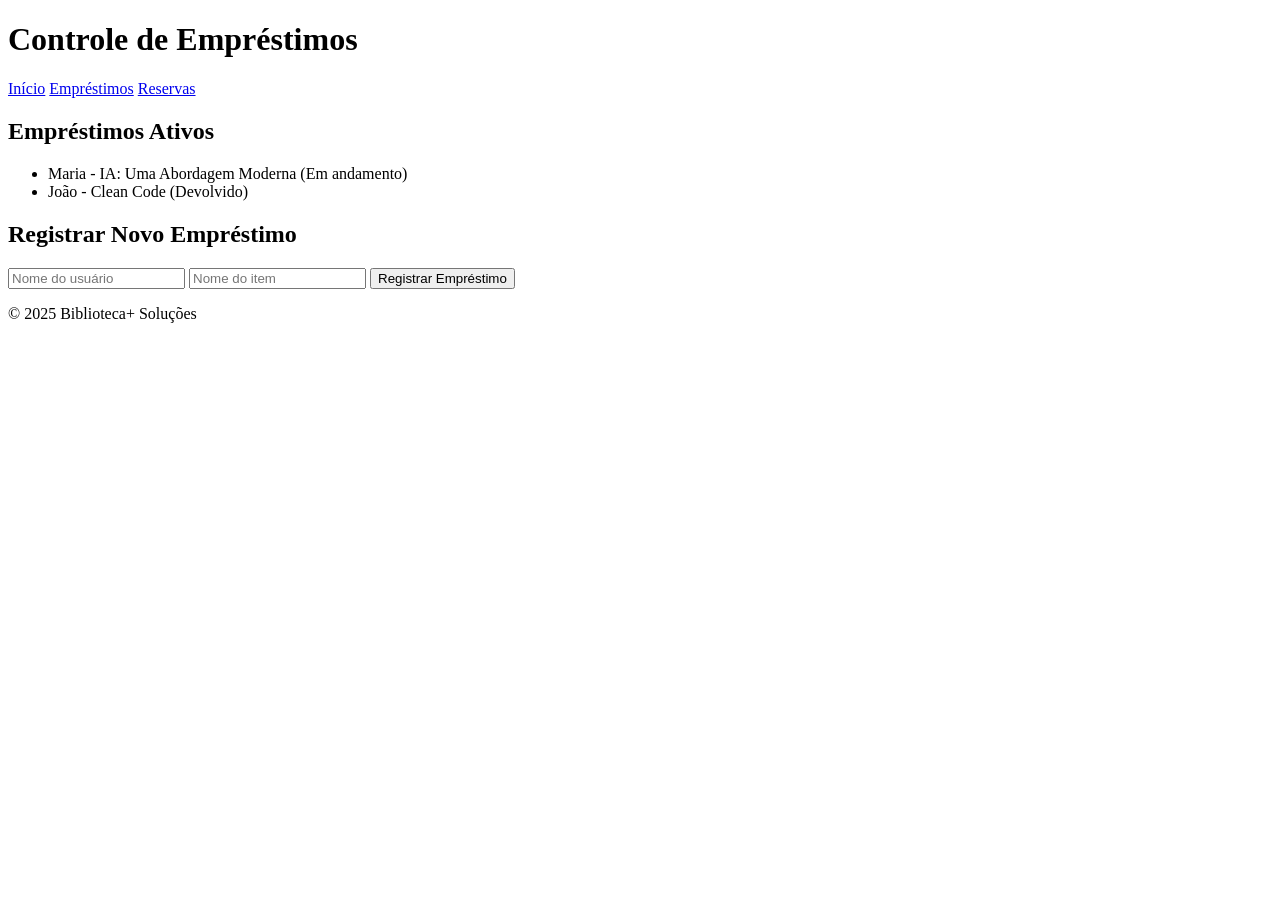
==== pages/emprestimos.html @ 29a2286f "Criação das páginas e script de empréstimos" ====
<!DOCTYPE html>
<html lang="pt-br">
<head>
    <meta charset="UTF-8">
    <title>Empréstimos | Biblioteca+</title>
    <link rel="stylesheet" href="../styles.css">
</head>
<body>
    <header>
        <h1>Controle de Empréstimos</h1>
        <nav>
            <a href="../index.html">Início</a>
            <a href="emprestimos.html">Empréstimos</a>
            <a href="reservas.html">Reservas</a>
        </nav>
    </header>
    <main>
        <section>
            <h2>Empréstimos Ativos</h2>
            <ul id="emprestimosLista"></ul>
        </section>

        <section>
            <h2>Registrar Novo Empréstimo</h2>
            <form id="novoEmprestimo">
                <input type="text" id="usuario" placeholder="Nome do usuário" required>
                <input type="text" id="item" placeholder="Nome do item" required>
                <button type="submit">Registrar Empréstimo</button>
            </form>
        </section>
    </main>
    <footer>
        <p>&copy; 2025 Biblioteca+ Soluções</p>
    </footer>
    <script src="../scripts/emprestimos.js"></script>
</body>
</html>
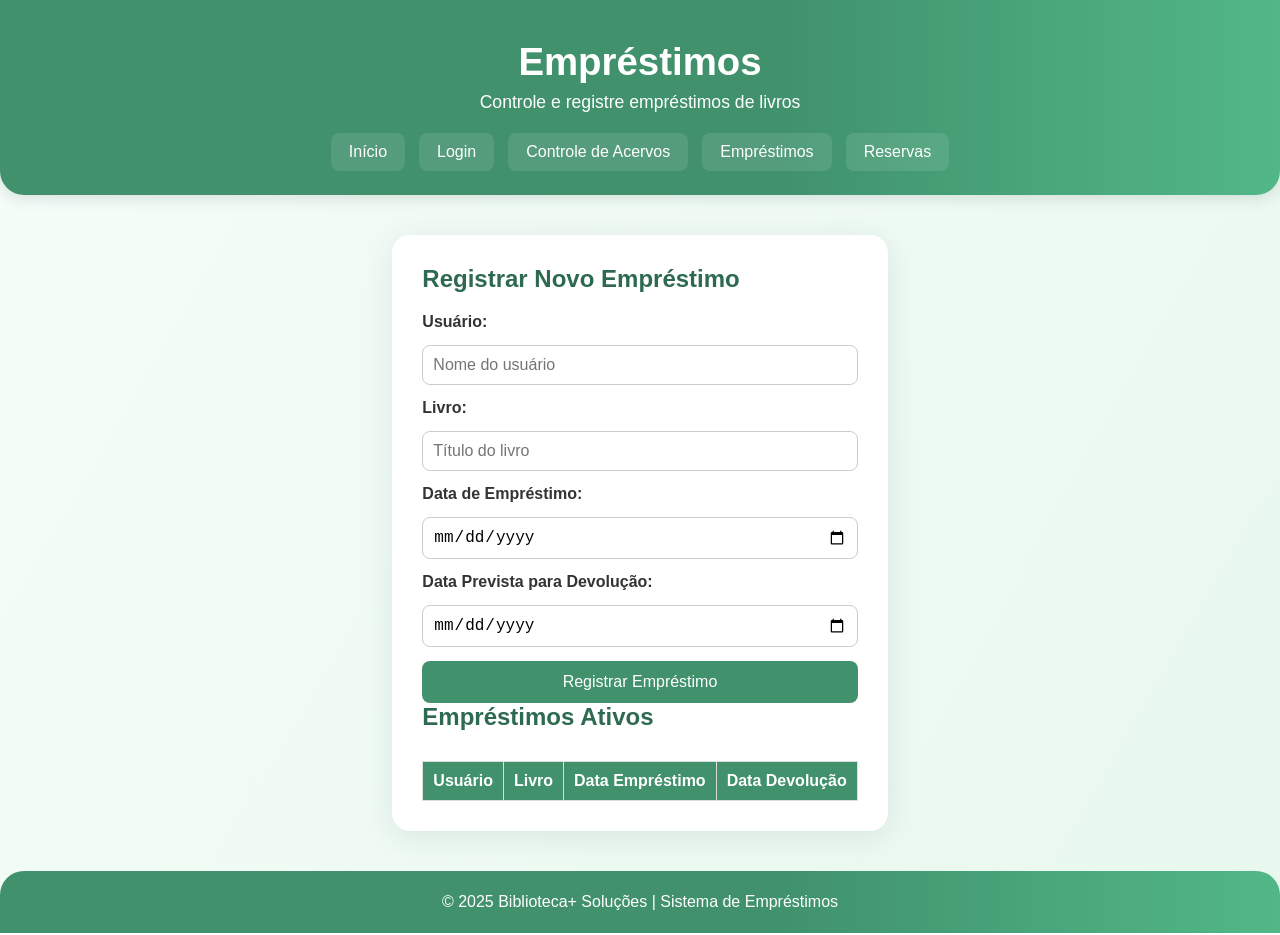
==== commit 37fc23c9: "Criação do CSS embutido com as páginas da aplicação" ====
--- a/pages/emprestimos.html
+++ b/pages/emprestimos.html
@@ -2,36 +2,148 @@
 <html lang="pt-br">
 <head>
     <meta charset="UTF-8">
-    <title>Empréstimos | Biblioteca+</title>
-    <link rel="stylesheet" href="../styles.css">
+    <title>Empréstimos | Biblioteca+ Soluções</title>
+    <style>
+        * { margin: 0; padding: 0; box-sizing: border-box; }
+        body {
+            font-family: 'Segoe UI', Arial, sans-serif;
+            background: linear-gradient(120deg, #f5fdf8 0%, #e8f8ee 100%);
+            color: #222;
+            min-height: 100vh;
+            display: flex;
+            flex-direction: column;
+        }
+        header {
+            background: linear-gradient(90deg, #40916c 60%, #52b788 100%);
+            color: #fff;
+            text-align: center;
+            padding: 40px 20px 24px;
+            border-bottom-left-radius: 24px;
+            border-bottom-right-radius: 24px;
+            box-shadow: 0 3px 15px rgba(44, 62, 80, 0.15);
+        }
+        header h1 { font-size: 2.4rem; margin-bottom: 8px; }
+        header p { font-size: 1.1rem; }
+        nav {
+            margin-top: 20px; display: flex; justify-content: center;
+            flex-wrap: wrap; gap: 14px;
+        }
+        nav a {
+            text-decoration: none; color: #fff;
+            background: rgba(255,255,255,0.1);
+            padding: 10px 18px; border-radius: 8px;
+            transition: 0.3s; font-weight: 500;
+        }
+        nav a:hover { background: #fff; color: #40916c; transform: translateY(-2px); }
+
+        main {
+            flex: 1; max-width: 900px; margin: 40px auto;
+            padding: 30px; background: #fff; border-radius: 18px;
+            box-shadow: 0 6px 32px rgba(44,62,80,0.10);
+        }
+        h2 { color: #2d6a4f; margin-bottom: 20px; }
+        form {
+            display: flex; flex-direction: column; gap: 14px;
+        }
+        label { font-weight: 600; color: #333; }
+        input, select {
+            padding: 10px; border: 1px solid #ccc; border-radius: 8px;
+            font-size: 1rem; transition: border 0.3s;
+        }
+        input:focus, select:focus { border-color: #52b788; outline: none; }
+        button {
+            background: #40916c; color: #fff; border: none;
+            padding: 12px; border-radius: 8px; font-size: 1rem;
+            cursor: pointer; transition: background 0.3s;
+        }
+        button:hover { background: #52b788; }
+        table {
+            width: 100%; border-collapse: collapse; margin-top: 30px;
+        }
+        th, td {
+            border: 1px solid #ddd; padding: 10px; text-align: left;
+        }
+        th { background: #40916c; color: #fff; }
+        footer {
+            text-align: center; padding: 22px 0;
+            background: linear-gradient(90deg, #40916c 60%, #52b788 100%);
+            color: #fff; font-size: 1rem;
+            border-top-left-radius: 24px; border-top-right-radius: 24px;
+        }
+    </style>
 </head>
 <body>
     <header>
-        <h1>Controle de Empréstimos</h1>
+        <h1>Empréstimos</h1>
+        <p>Controle e registre empréstimos de livros</p>
         <nav>
             <a href="../index.html">Início</a>
+            <a href="login.html">Login</a>
+            <a href="acervos.html">Controle de Acervos</a>
             <a href="emprestimos.html">Empréstimos</a>
             <a href="reservas.html">Reservas</a>
         </nav>
     </header>
+
     <main>
-        <section>
-            <h2>Empréstimos Ativos</h2>
-            <ul id="emprestimosLista"></ul>
-        </section>
+        <h2>Registrar Novo Empréstimo</h2>
+        <form id="formEmprestimo">
+            <label for="usuario">Usuário:</label>
+            <input type="text" id="usuario" placeholder="Nome do usuário" required>
 
-        <section>
-            <h2>Registrar Novo Empréstimo</h2>
-            <form id="novoEmprestimo">
-                <input type="text" id="usuario" placeholder="Nome do usuário" required>
-                <input type="text" id="item" placeholder="Nome do item" required>
-                <button type="submit">Registrar Empréstimo</button>
-            </form>
-        </section>
+            <label for="livro">Livro:</label>
+            <input type="text" id="livro" placeholder="Título do livro" required>
+
+            <label for="dataEmprestimo">Data de Empréstimo:</label>
+            <input type="date" id="dataEmprestimo" required>
+
+            <label for="dataDevolucao">Data Prevista para Devolução:</label>
+            <input type="date" id="dataDevolucao" required>
+
+            <button type="submit">Registrar Empréstimo</button>
+        </form>
+
+        <h2>Empréstimos Ativos</h2>
+        <table id="tabelaEmprestimos">
+            <thead>
+                <tr>
+                    <th>Usuário</th>
+                    <th>Livro</th>
+                    <th>Data Empréstimo</th>
+                    <th>Data Devolução</th>
+                </tr>
+            </thead>
+            <tbody>
+                <!-- Linhas geradas via JS -->
+            </tbody>
+        </table>
     </main>
+
     <footer>
-        <p>&copy; 2025 Biblioteca+ Soluções</p>
+        <p>&copy; 2025 Biblioteca+ Soluções | Sistema de Empréstimos</p>
     </footer>
-    <script src="../scripts/emprestimos.js"></script>
+
+    <script>
+        const form = document.getElementById('formEmprestimo');
+        const tabela = document.getElementById('tabelaEmprestimos').querySelector('tbody');
+
+        form.addEventListener('submit', (e) => {
+            e.preventDefault();
+            const usuario = document.getElementById('usuario').value;
+            const livro = document.getElementById('livro').value;
+            const dataEmprestimo = document.getElementById('dataEmprestimo').value;
+            const dataDevolucao = document.getElementById('dataDevolucao').value;
+
+            const linha = document.createElement('tr');
+            linha.innerHTML = `
+                <td>${usuario}</td>
+                <td>${livro}</td>
+                <td>${dataEmprestimo}</td>
+                <td>${dataDevolucao}</td>
+            `;
+            tabela.appendChild(linha);
+            form.reset();
+        });
+    </script>
 </body>
 </html>
